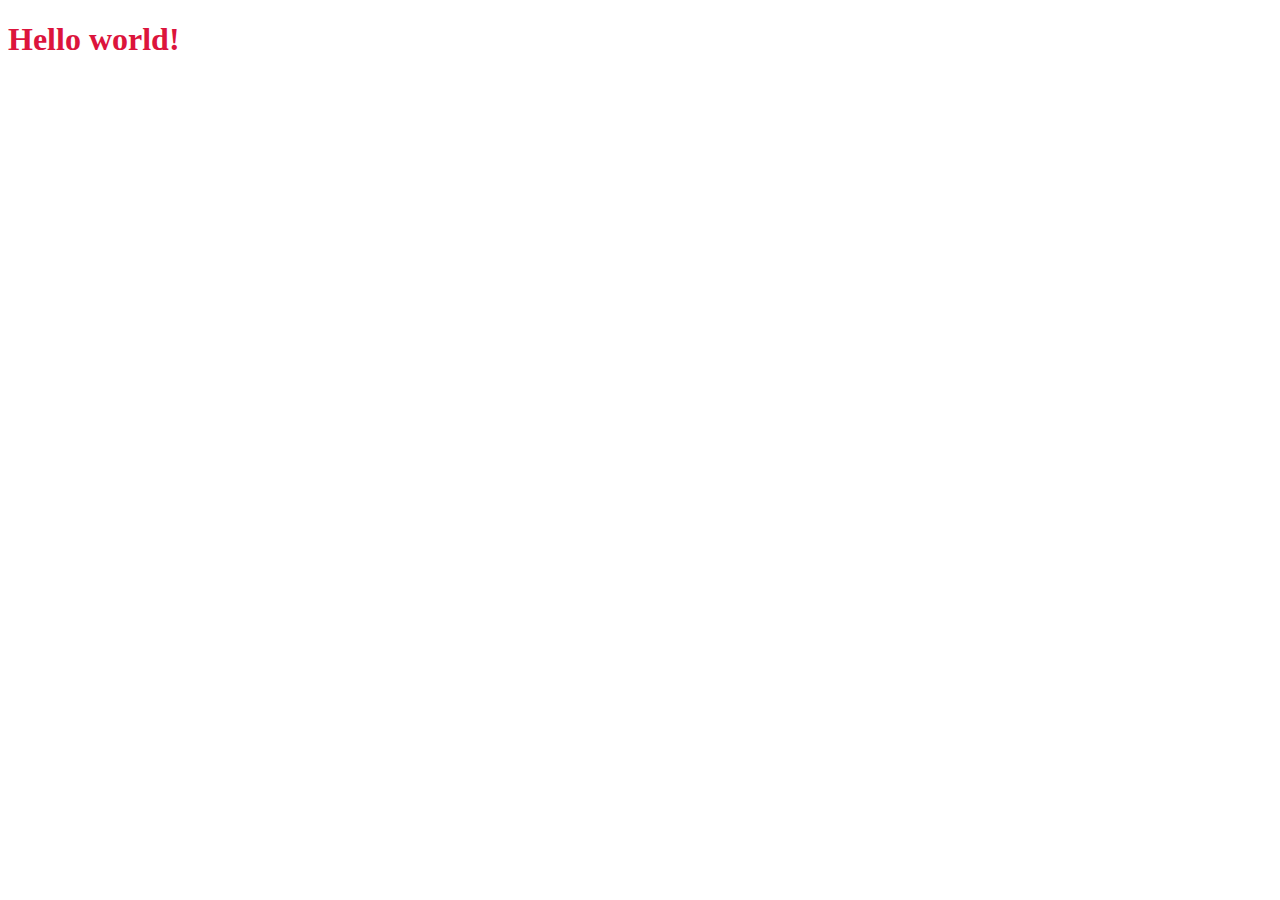
==== 02-Inheritance/index.html @ c0bb192b "Created a new HTML and CSS file. Applied the cascade principle to change the title color." ====
<!DOCTYPE html>
<html lang="en">
<head>
    <meta charset="UTF-8">
    <meta name="viewport" content="width=device-width, initial-scale=1.0">
    <title>Inheritance, Cascade, and Specificity</title>
    <link rel="stylesheet" href="style.css">
</head>
<body>

    <h1 class="title" id="title">Hello world!</h1>
    
</body>
</html>
---- 02-Inheritance/style.css ----
.title {
    color: blue;
}

.title {
    color: crimson;
}
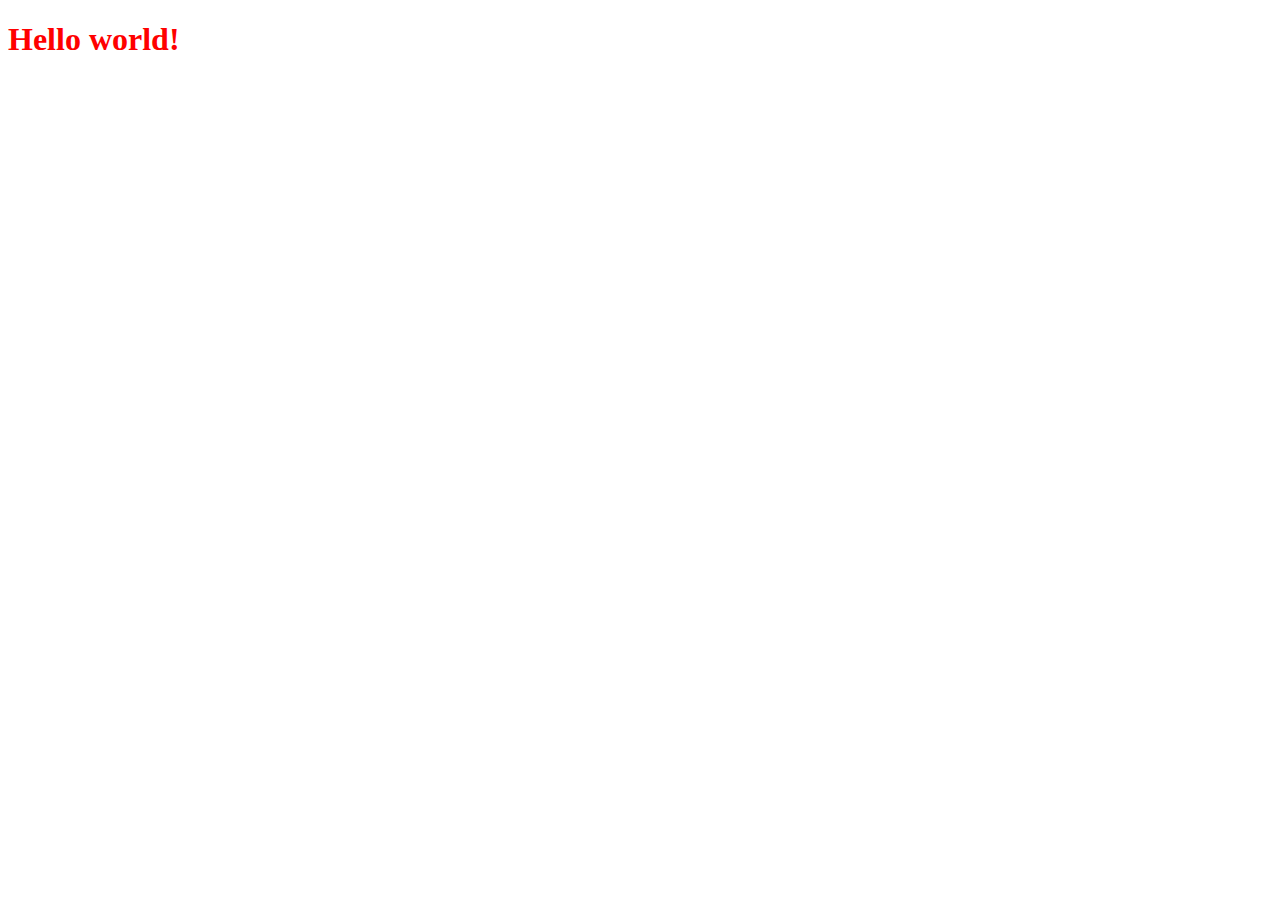
==== commit 41bb1bdd: "Add an inline style and a rule with important to modify the specificity of the title color" ====
--- a/02-Inheritance/index.html
+++ b/02-Inheritance/index.html
@@ -8,7 +8,7 @@
 </head>
 <body>
 
-    <h1 class="title" id="title">Hello world!</h1>
+    <h1 class="title" id="title" style="color: steelblue;">Hello world!</h1>
     
 </body>
 </html>--- a/02-Inheritance/style.css
+++ b/02-Inheritance/style.css
@@ -1,7 +1,7 @@
-.title {
-    color: blue;
+#title {
+  color: red !important;
 }
 
-.title {
-    color: crimson;
-}
+/* 1 - Selector de tipo, pseudo-elemento :: */
+/* 10 - Selector de clase, pseudo-clase :, [] */
+/* 100 - Selector de ID */
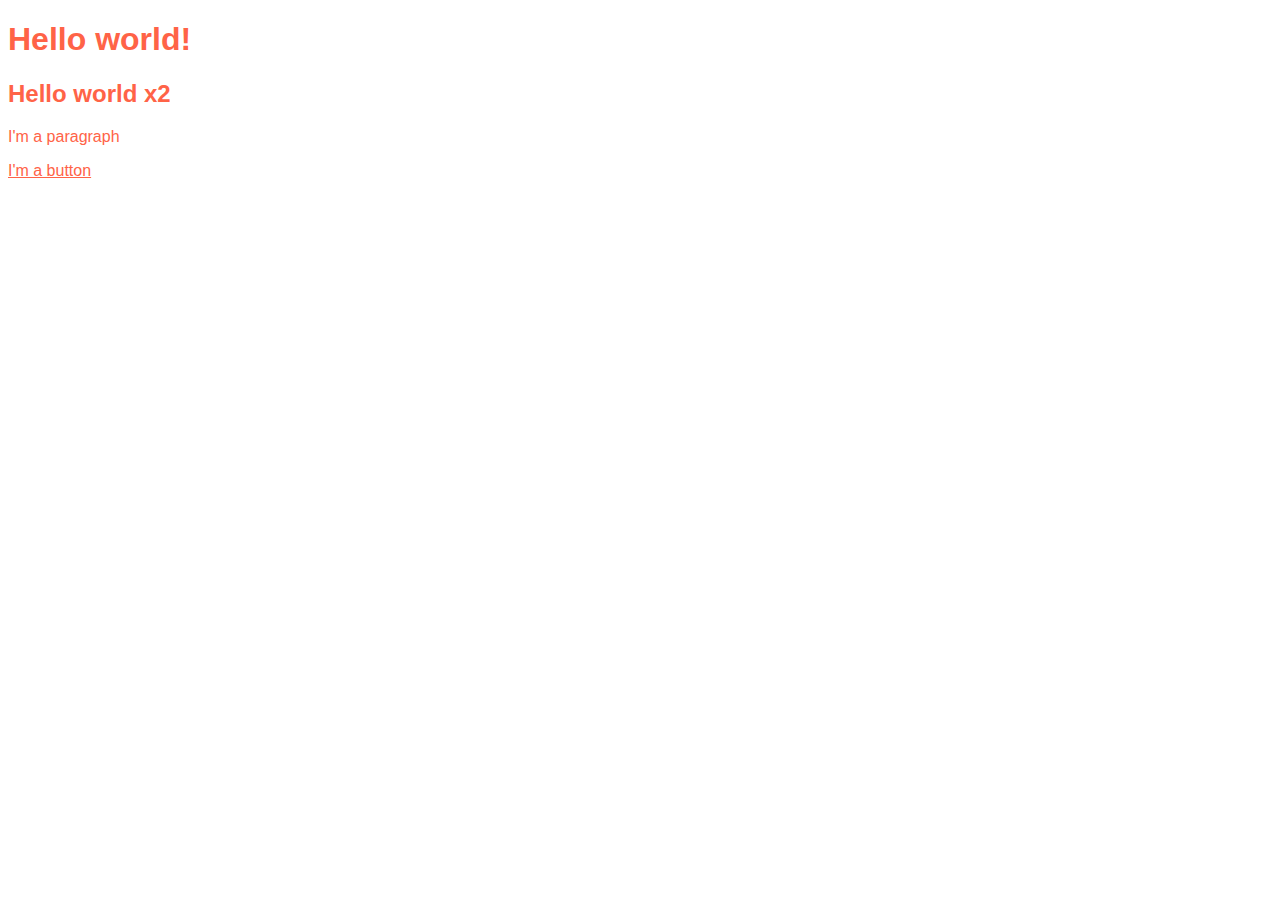
==== commit 1204030e: "HTML and CSS update: Added new content and styles, including font and color change in body, and inhe" ====
--- a/02-Inheritance/index.html
+++ b/02-Inheritance/index.html
@@ -8,7 +8,12 @@
 </head>
 <body>
 
-    <h1 class="title" id="title" style="color: steelblue;">Hello world!</h1>
+    <h1 class="title" id="title">Hello world!</h1>
+    <h2>Hello world x2</h2>
+
+    <p>I'm a paragraph</p>
+
+    <a href="#">I'm a button</a>
     
 </body>
 </html>--- a/02-Inheritance/style.css
+++ b/02-Inheritance/style.css
@@ -1,5 +1,10 @@
-#title {
-  color: red !important;
+body {
+  font-family: Arial;
+  color: tomato;
+}
+
+a {
+  color: inherit;
 }
 
 /* 1 - Selector de tipo, pseudo-elemento :: */
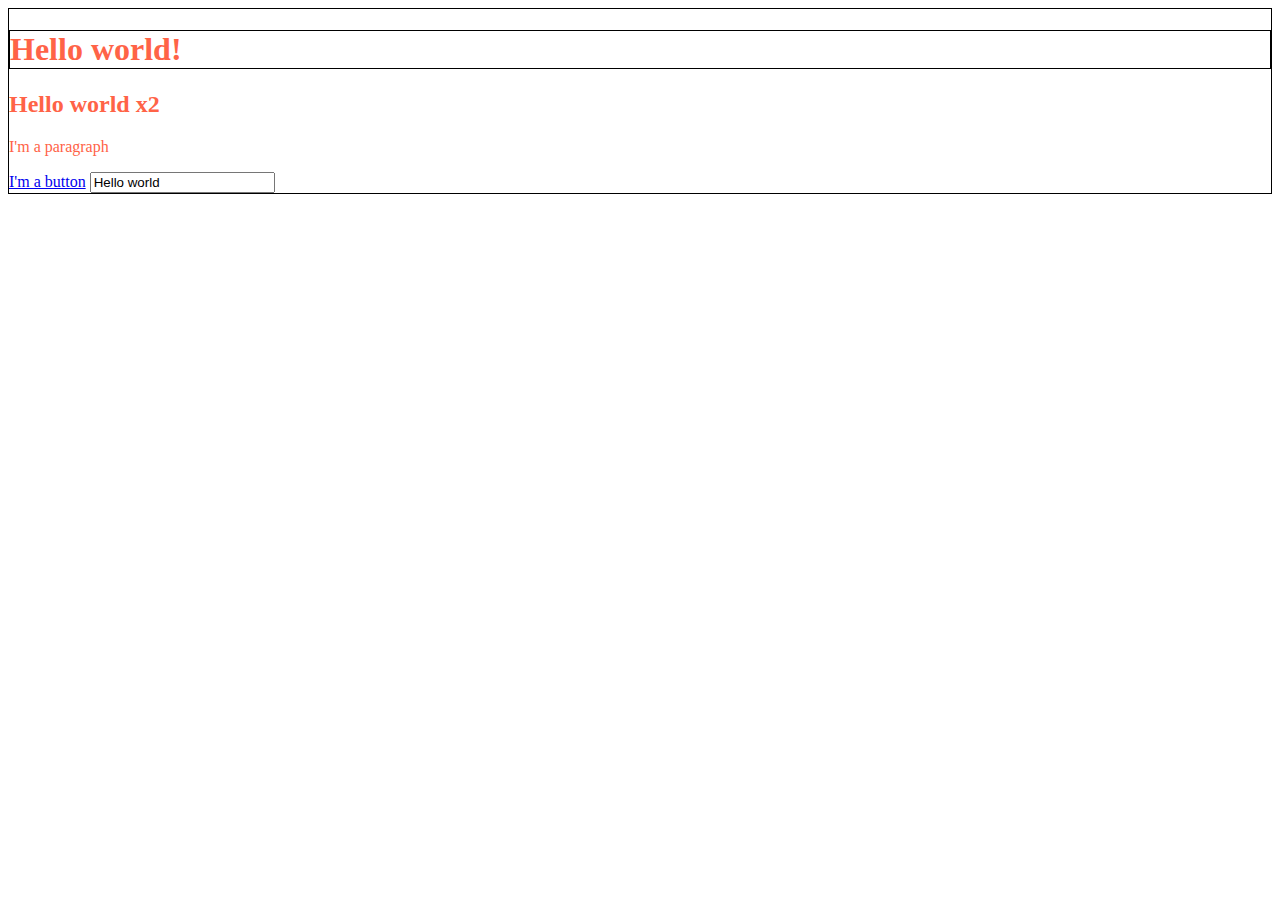
==== commit 9bdde4c6: "HTML and CSS update: Added text input field and font change in body" ====
--- a/02-Inheritance/index.html
+++ b/02-Inheritance/index.html
@@ -15,5 +15,6 @@
 
     <a href="#">I'm a button</a>
     
+    <input type="text" value="Hello world" />
 </body>
 </html>--- a/02-Inheritance/style.css
+++ b/02-Inheritance/style.css
@@ -1,10 +1,11 @@
 body {
-  font-family: Arial;
+  font-family: cursive;
   color: tomato;
+  border: 1px solid #000;
 }
 
-a {
-  color: inherit;
+h1 {
+  border: inherit;
 }
 
 /* 1 - Selector de tipo, pseudo-elemento :: */
